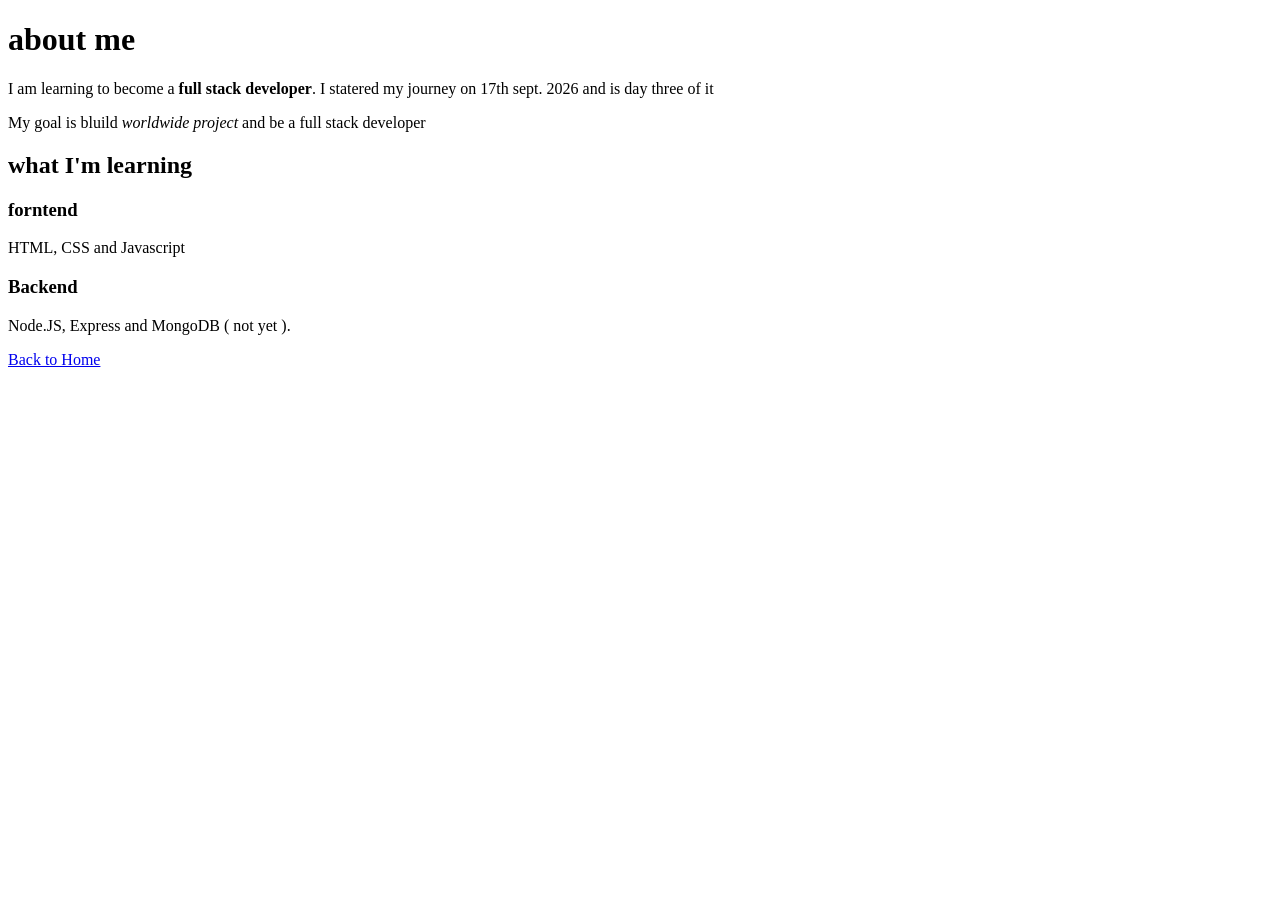
==== 01-html/about.html @ d94b1b0f "add about page and multi-page navigation" ====
<!DOCTYPE html>
<html lang="en">
<head>
    <meta charset="UTF-8">
    <meta name="viewport" content="width=device-width, initial-scale=1.0">
    <meta http-equiv="X-UA-Compatible" content="ie=edge">
    <title>about me </title>
</head>
<body>
    <h1>about me </h1>
    <p> I am learning to become a <strong> full stack developer</strong>. I statered my journey on 17th sept. 2026 and is day three of it </p>
    <p>My goal is bluild <em>worldwide project</em> and be a full stack developer </p>

    <h2>what I'm learning</h2>
    <h3>forntend</h3>
    <p>HTML, CSS and Javascript</p>

    <h3>Backend</h3>
    <p>Node.JS, Express and MongoDB ( not yet ).</p>
    <a href="index.html">Back to Home</a>
</body>
</html>
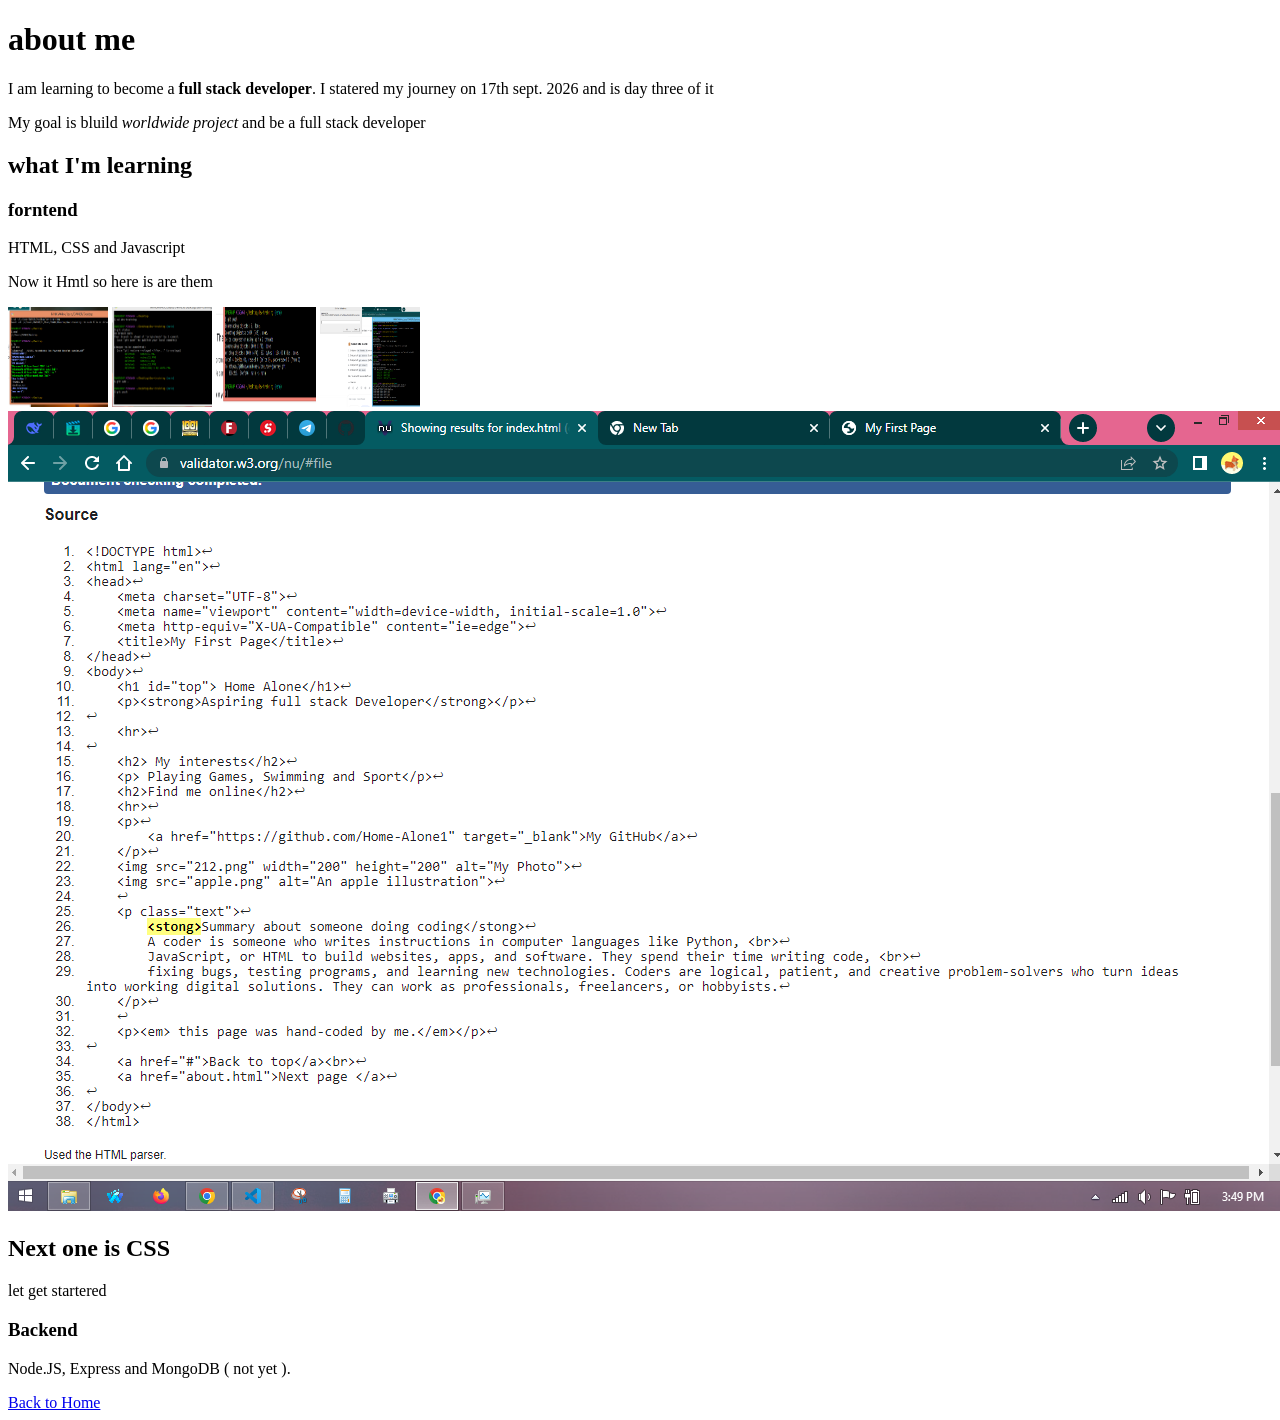
==== commit 002c1b8a: "add text class to paragraphs and validate HTML" ====
--- a/01-html/about.html
+++ b/01-html/about.html
@@ -14,6 +14,14 @@
     <h2>what I'm learning</h2>
     <h3>forntend</h3>
     <p>HTML, CSS and Javascript</p>
+    <p>Now it Hmtl so here is are them</p>
+    <img src="training 1.png" width="100" height="100" alt="my photo">
+    <img src="training 2.png" width="100" height="100" alt="my photo">
+    <img src="training 3.png" width="100" height="100" alt="my photo">
+    <img src="training 4.png" width="100" height="100" alt="my photo">
+    <img src="valid.png" alt="my photo">
+    <h2>Next one is CSS</h2>
+    <p>let get startered</p>
 
     <h3>Backend</h3>
     <p>Node.JS, Express and MongoDB ( not yet ).</p>
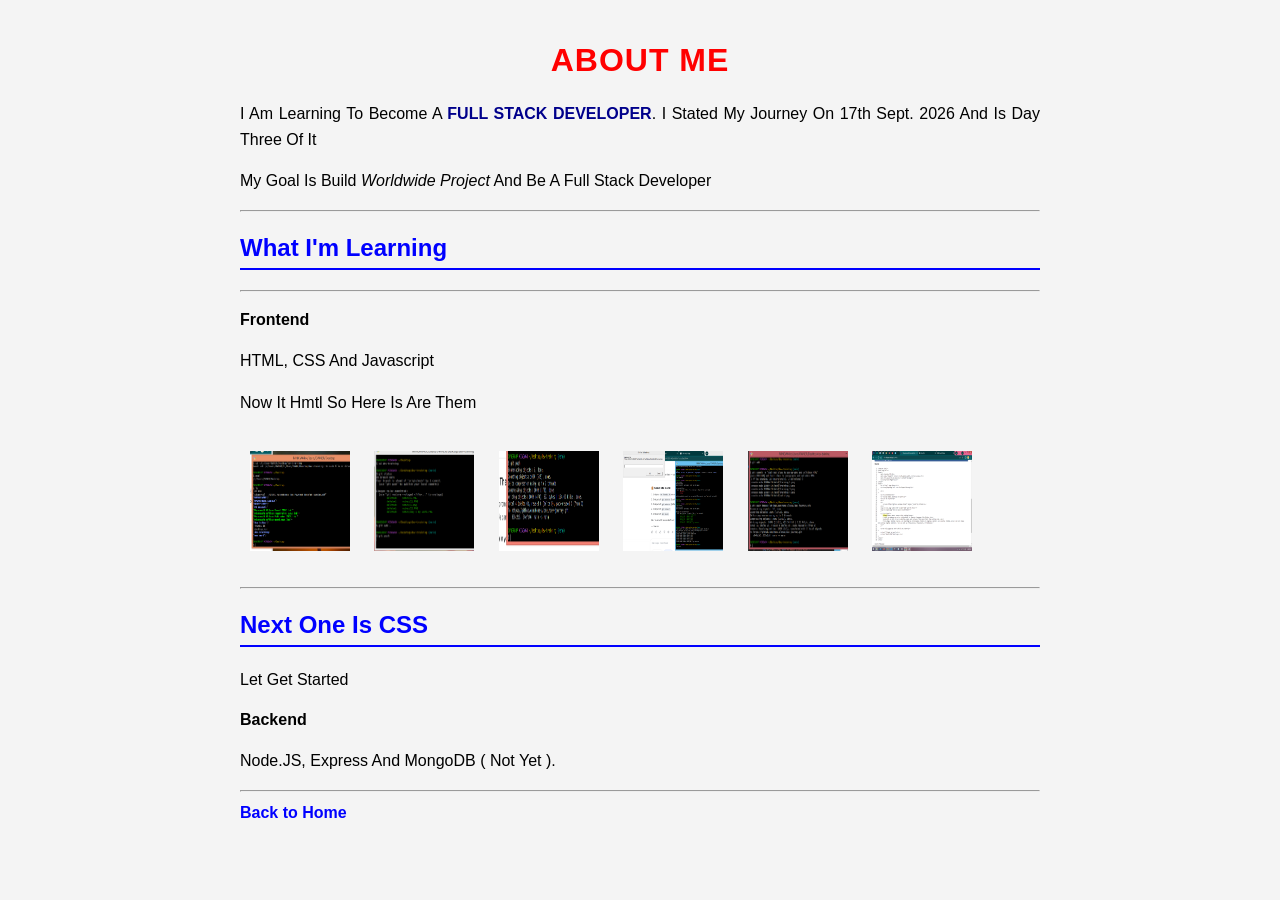
==== commit 94fcbee0: "consolidate to single style.css, fix line-height and borders" ====
--- a/01-html/about.html
+++ b/01-html/about.html
@@ -5,26 +5,35 @@
     <meta name="viewport" content="width=device-width, initial-scale=1.0">
     <meta http-equiv="X-UA-Compatible" content="ie=edge">
     <title>about me </title>
+    <link rel="stylesheet" href="style.css">
 </head>
-<body>
+<body class="page-about">
     <h1>about me </h1>
-    <p> I am learning to become a <strong> full stack developer</strong>. I statered my journey on 17th sept. 2026 and is day three of it </p>
-    <p>My goal is bluild <em>worldwide project</em> and be a full stack developer </p>
+    <p> I am learning to become a <strong> full stack developer</strong>. I stated my journey on 17th sept. 2026 and is day three of it </p>
+    <p>My goal is build <em>worldwide project</em> and be a full stack developer </p>
+    
+    <hr>
+    <h2>what I'm learning</h2>
+    <hr>
 
-    <h2>what I'm learning</h2>
-    <h3>forntend</h3>
+    <h3>frontend</h3>
     <p>HTML, CSS and Javascript</p>
     <p>Now it Hmtl so here is are them</p>
-    <img src="training 1.png" width="100" height="100" alt="my photo">
-    <img src="training 2.png" width="100" height="100" alt="my photo">
-    <img src="training 3.png" width="100" height="100" alt="my photo">
-    <img src="training 4.png" width="100" height="100" alt="my photo">
-    <img src="valid.png" alt="my photo">
+    <img src="training1.png" width="100" height="100" alt="screenshot">
+    <img src="training2.png" width="100" height="100" alt="screenshot">
+    <img src="training3.png" width="100" height="100" alt="screenshot">
+    <img src="training4.png" width="100" height="100" alt="screenshot">
+    <img src="done.png" width="100" height="100" alt="screenshot">
+    <img src="valid.png" width="100" height="100" alt="screenshoto">
+    
+    <hr>
     <h2>Next one is CSS</h2>
-    <p>let get startered</p>
+    <p>let get started</p>
 
     <h3>Backend</h3>
     <p>Node.JS, Express and MongoDB ( not yet ).</p>
+    <hr>
+
     <a href="index.html">Back to Home</a>
 </body>
 </html>
--- a/01-html/style.css
+++ b/01-html/style.css
@@ -0,0 +1,80 @@
+body{
+    font-family: Arial, Helvetica, sans-serif;
+    background-color: #f4f4f4;
+    color: #333333;
+    line-height: 1.6;
+    max-width: 800px;
+    margin: 0 auto;
+    padding: 20px;
+}
+.page-home h1{
+    color: #1a5490;
+    text-align: center;
+    letter-spacing: 1px;
+    line-height: 1.2;
+    text-transform: uppercase;
+}
+.page-about h1{
+    color: red;
+    text-align: center;
+    letter-spacing: 1px;
+    line-height: 1.2;
+    text-transform: uppercase;
+}
+h2{
+    color: blue;
+    border-bottom: 2px solid blue;
+    padding-bottom: 5px;
+    line-height: 1.3;
+    text-transform: capitalize;
+}
+h3{
+    color: black;
+    text-transform: capitalize;
+    font-weight: bolder;
+    font-size: 16px;
+    line-height: 1.5;
+}
+p{
+    color: black;
+    line-height: 1.6;
+    text-align: justify;
+    text-transform: capitalize;
+}
+a{
+    color: blue;  
+    font-weight: bold;
+    text-decoration: none;
+}
+a:hover{
+    text-decoration: underline;
+    text-decoration-color: blue;
+    box-shadow: 2px 4px 10px rgba(0, 0, 0, 0.2);
+}
+img{
+    border-radius: 10px;
+    padding: 10px;
+    margin: 10px 0;
+}
+img:hover{
+    cursor: pointer;
+    box-shadow: 2px 4px 10px rgba(0, 0, 0, 0.2);
+}
+.text{
+    background-color: #fff3cd;
+    color: #333333;
+    padding: 2px 6px;
+    border-radius: 4px;
+    border: 2px groove gray;
+}
+.highlight{
+    color: black;
+    text-align: justify;
+}
+strong{
+    color: darkblue;
+    font-weight: bold;
+    letter-spacing: normal;
+    text-transform: uppercase;
+}
+
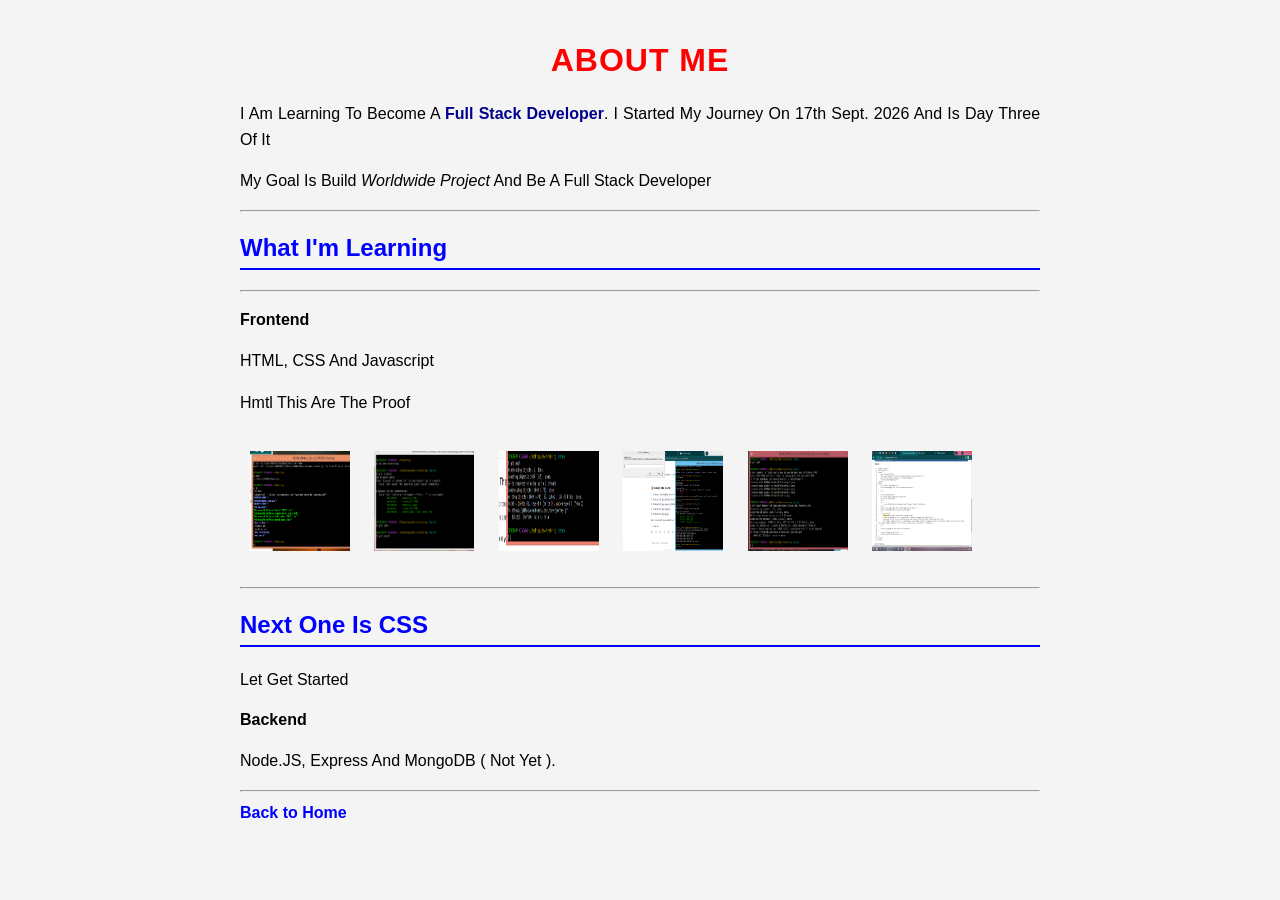
==== commit 8dd49912: "message" ====
--- a/01-html/about.html
+++ b/01-html/about.html
@@ -9,7 +9,7 @@
 </head>
 <body class="page-about">
     <h1>about me </h1>
-    <p> I am learning to become a <strong> full stack developer</strong>. I stated my journey on 17th sept. 2026 and is day three of it </p>
+    <p> I am learning to become a <strong> full stack developer</strong>. I started my journey on 17th sept. 2026 and is day three of it </p>
     <p>My goal is build <em>worldwide project</em> and be a full stack developer </p>
     
     <hr>
@@ -18,7 +18,7 @@
 
     <h3>frontend</h3>
     <p>HTML, CSS and Javascript</p>
-    <p>Now it Hmtl so here is are them</p>
+    <p> Hmtl this are the proof</p>
     <img src="training1.png" width="100" height="100" alt="screenshot">
     <img src="training2.png" width="100" height="100" alt="screenshot">
     <img src="training3.png" width="100" height="100" alt="screenshot">
--- a/01-html/style.css
+++ b/01-html/style.css
@@ -8,7 +8,8 @@
     padding: 20px;
 }
 .page-home h1{
-    color: #1a5490;
+    font-size: 2.5rem;
+    color: purple;
     text-align: center;
     letter-spacing: 1px;
     line-height: 1.2;
@@ -48,8 +49,8 @@
 }
 a:hover{
     text-decoration: underline;
-    text-decoration-color: blue;
-    box-shadow: 2px 4px 10px rgba(0, 0, 0, 0.2);
+    text-decoration-color: rgb(0, 0, 0);
+    box-shadow: 2px 4px 10px rgba(17, 0, 0, 0.2);
 }
 img{
     border-radius: 10px;
@@ -75,6 +76,6 @@
     color: darkblue;
     font-weight: bold;
     letter-spacing: normal;
-    text-transform: uppercase;
+    text-transform: capitalize;
 }
 
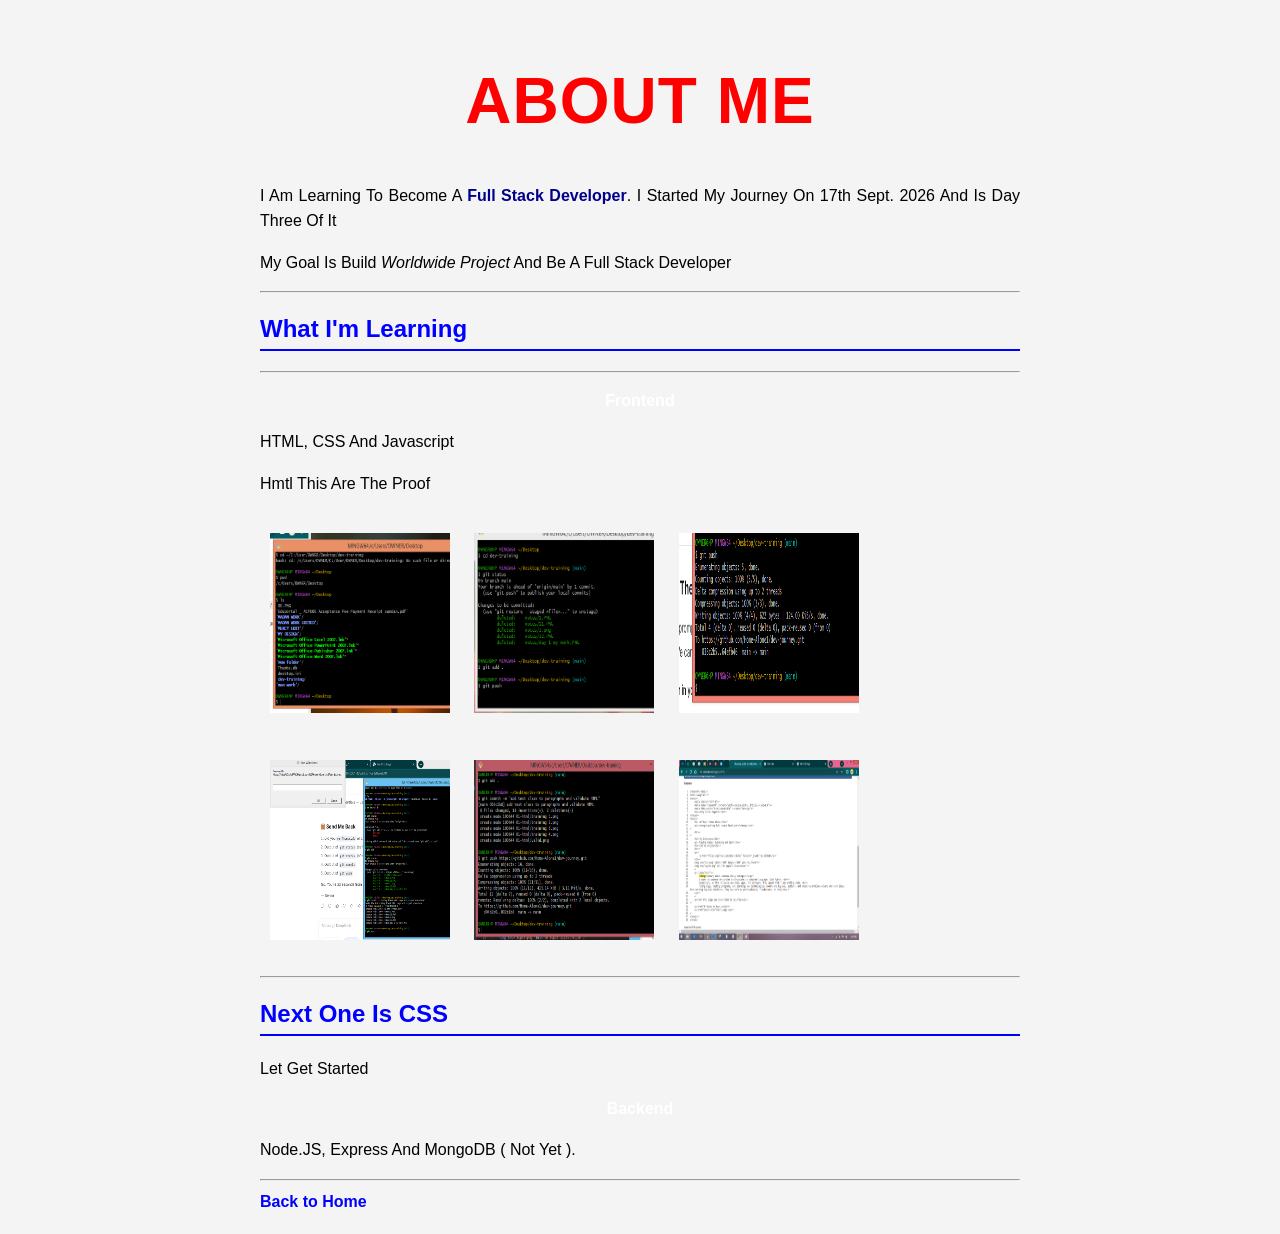
==== commit 4216e256: "add transitions, animations, dark mode, and reduced-motion support" ====
--- a/01-html/about.html
+++ b/01-html/about.html
@@ -19,12 +19,12 @@
     <h3>frontend</h3>
     <p>HTML, CSS and Javascript</p>
     <p> Hmtl this are the proof</p>
-    <img src="training1.png" width="100" height="100" alt="screenshot">
-    <img src="training2.png" width="100" height="100" alt="screenshot">
-    <img src="training3.png" width="100" height="100" alt="screenshot">
-    <img src="training4.png" width="100" height="100" alt="screenshot">
-    <img src="done.png" width="100" height="100" alt="screenshot">
-    <img src="valid.png" width="100" height="100" alt="screenshoto">
+    <img src="training1.png" width="200" height="200" alt="screenshot">
+    <img src="training2.png" width="200" height="200" alt="screenshot">
+    <img src="training3.png" width="200" height="200" alt="screenshot">
+    <img src="training4.png" width="200" height="200" alt="screenshot">
+    <img src="done.png" width="200" height="200" alt="screenshot">
+    <img src="valid.png" width="200" height="200" alt="screenshoto">
     
     <hr>
     <h2>Next one is CSS</h2>
--- a/01-html/style.css
+++ b/01-html/style.css
@@ -1,81 +1,289 @@
+* {
+    box-sizing: border-box;
+}
+:root {
+    --bg-color: #f4f4f4;
+    --primary-color: blue;
+    --text-color: #333;
+    --font-base: 16px;
+}
 body{
     font-family: Arial, Helvetica, sans-serif;
-    background-color: #f4f4f4;
-    color: #333333;
+    background-color: var(--bg-color);
+    color: var(--text-color);
     line-height: 1.6;
     max-width: 800px;
     margin: 0 auto;
     padding: 20px;
-}
-.page-home h1{
-    font-size: 2.5rem;
-    color: purple;
+} 
+.page-home h1 {
+    font-size: 30px;
+    color: var(--text-color);
     text-align: center;
     letter-spacing: 1px;
     line-height: 1.2;
     text-transform: uppercase;
 }
-.page-about h1{
+.page-about h1 {
+    font-size: 18px;
     color: red;
     text-align: center;
     letter-spacing: 1px;
     line-height: 1.2;
     text-transform: uppercase;
 }
-h2{
+.page-skill {
+    color: red;
+}
+h2 {
     color: blue;
     border-bottom: 2px solid blue;
     padding-bottom: 5px;
     line-height: 1.3;
     text-transform: capitalize;
 }
-h3{
-    color: black;
+h3 {
+    color: #fff;
     text-transform: capitalize;
     font-weight: bolder;
     font-size: 16px;
     line-height: 1.5;
-}
-p{
+    text-align: center;
+}
+p {
     color: black;
     line-height: 1.6;
     text-align: justify;
     text-transform: capitalize;
 }
-a{
+a {
     color: blue;  
     font-weight: bold;
     text-decoration: none;
-}
-a:hover{
+    transition: all 0.3s ease;
+}
+a:hover {
     text-decoration: underline;
     text-decoration-color: rgb(0, 0, 0);
     box-shadow: 2px 4px 10px rgba(17, 0, 0, 0.2);
-}
-img{
+    display: inline-block;
+    border-radius: 20px 30px;
+    transform: scale(0.9);
+}
+img {
     border-radius: 10px;
     padding: 10px;
     margin: 10px 0;
-}
-img:hover{
+    transition: all 0.3s ease;
+}
+img:hover {
     cursor: pointer;
     box-shadow: 2px 4px 10px rgba(0, 0, 0, 0.2);
-}
-.text{
+    transform: scale(1.05);
+}
+.text {
     background-color: #fff3cd;
     color: #333333;
     padding: 2px 6px;
     border-radius: 4px;
     border: 2px groove gray;
 }
-.highlight{
+.highlight {
     color: black;
     text-align: justify;
-}
-strong{
+    font-size: var(--font-base);
+}
+strong {
     color: darkblue;
     font-weight: bold;
     letter-spacing: normal;
     text-transform: capitalize;
 }
-
+.skills{
+    display: flex;
+    gap: 20px;
+    justify-content: space-between;
+    flex-wrap: wrap;
+    margin: 20px 0;
+    flex-direction: row;
+}
+.skill{
+    background-color: #333;
+    color: #fff;
+    padding: 20px 30px;
+    border-radius: 8px;
+    font-weight: bold;
+    transition: transform 0.3s ease, box-shadow 0.3s ease;
+    box-shadow: 2px 4px 10px rgba(17, 0, 0, 0.2);
+}
+.skill:hover {
+    transform: translateY(-5px);
+    box-shadow: 0px 8px 16px rgba(0, 0, 0, 0.3);
+}
+.important {
+    display: inline-flex;
+    background-color: black;
+    gap: 20px;
+    justify-content: flex-end;
+    border-radius: 20px 20px;
+    flex-direction: column;
+}
+.navbar {
+    background: #333;
+    display: flex;
+    justify-content: space-between;
+    align-items: center;
+    padding: 15px 20px;
+}
+.logo {
+    color: white;
+    font-weight: bold;
+    font-size: 1.2rem;
+    animation: float 2s ease-in-out infinite;
+}
+.links a {
+    font-size: 13px;
+    color: white;
+    margin-left: 10px;
+    text-decoration: none;
+    padding: 3px;
+    background-color: red;
+    border-radius: 10px 20px;
+}
+.cards {
+    display: flex;
+    gap: 20px;
+    flex-wrap: wrap;
+    justify-content: center;
+    margin: 20px 0;
+}
+.card {
+    flex: 1 1 250px;
+    background: whitesmoke;
+    padding: 20px;
+    border-radius: 8px;
+    box-shadow: 0 2px 4px rgba(0, 0, 0, 0.1);
+    transition: transform  0.3s ease, box-shadow 0.3s ease;
+    animation: fadeIn 0.6s ease-out;
+}
+.card:hover {
+    transform: translateY(-5px);
+    box-shadow: 0 8px 16px rgba(0, 0, 0, 0.15);
+}
+.grid-text {
+    flex-direction: row;
+    color: white;
+    background-color: black;
+    justify-content: center;
+    padding: 10px 20px;
+    border-radius: 5px;
+}
+.page-grid {
+    display: grid;
+    grid-template-columns: 200px 1fr;
+    grid-template-rows: auto 1fr auto;
+    grid-template-areas: 
+    "header header"
+    "nav    main"
+    "footer footer";
+    gap: 15px;
+    min-height: 100vh;
+    margin: 0;
+}
+.page-header {
+    grid-area: header;
+    background: #333;
+    color: white;
+    padding: 20px;
+    border-radius: 8px;
+}
+.page-nav {
+    grid-area: nav;
+    background: #2c7bc4;
+    color: white;
+    padding: 20px;
+    border-radius: 8px;
+}
+.page-main {
+    grid-area: main;
+    background: white;
+    padding: 20px;
+    border-radius: 8px;
+    box-shadow: 0 2px 4px rgba(0, 0, 0, 0.1);
+}
+.page-sidebar {
+    grid-area: sidebar;
+    background: #f0f0f0;
+    padding: 20px;
+    border-radius: 8px;
+}
+.page-footer {
+    grid-area: footer;
+    background: black;
+    color: white;
+    padding: 20px;
+    text-align: center;
+    border-radius: 8px;
+}
+
+
+
+
+
+
+
+@media(min-width: 768px){
+    body{
+        font-size: 16px;
+    }
+    .page-home h1{
+        font-size: 4rem;
+    }
+    .page-about h1{
+        font-size: 4rem;
+    }
+    img{
+        display: inline-flex;
+    }
+}
+@media (max-width:1200px){
+    body{
+        max-width: 900px;
+    }
+    img{
+        display: inline-block;
+    }
+}
+@media (prefers-color-scheme: dark){
+    :root {
+        --bg-color: #1a1a1a;
+        --primary-color: #60a5fa;
+        --text-color: #f4f4f4;
+    }
+}
+@media (prefers-reduced-motion: reduce) {
+    *{
+        animation: none !important;
+        transition: none!important;
+    }
+}
+@keyframes fadeIn {
+    from {
+        opacity: 0;
+        transform: translateY(20px);
+    }
+    to {
+        opacity: 1;
+        transform: translateY(0);
+    }
+}
+
+@keyframes float {
+    0%, 100%{
+        transform: translateY(0);
+    }
+    50% {
+        transform: translateY(-3px);
+    }
+}
+
